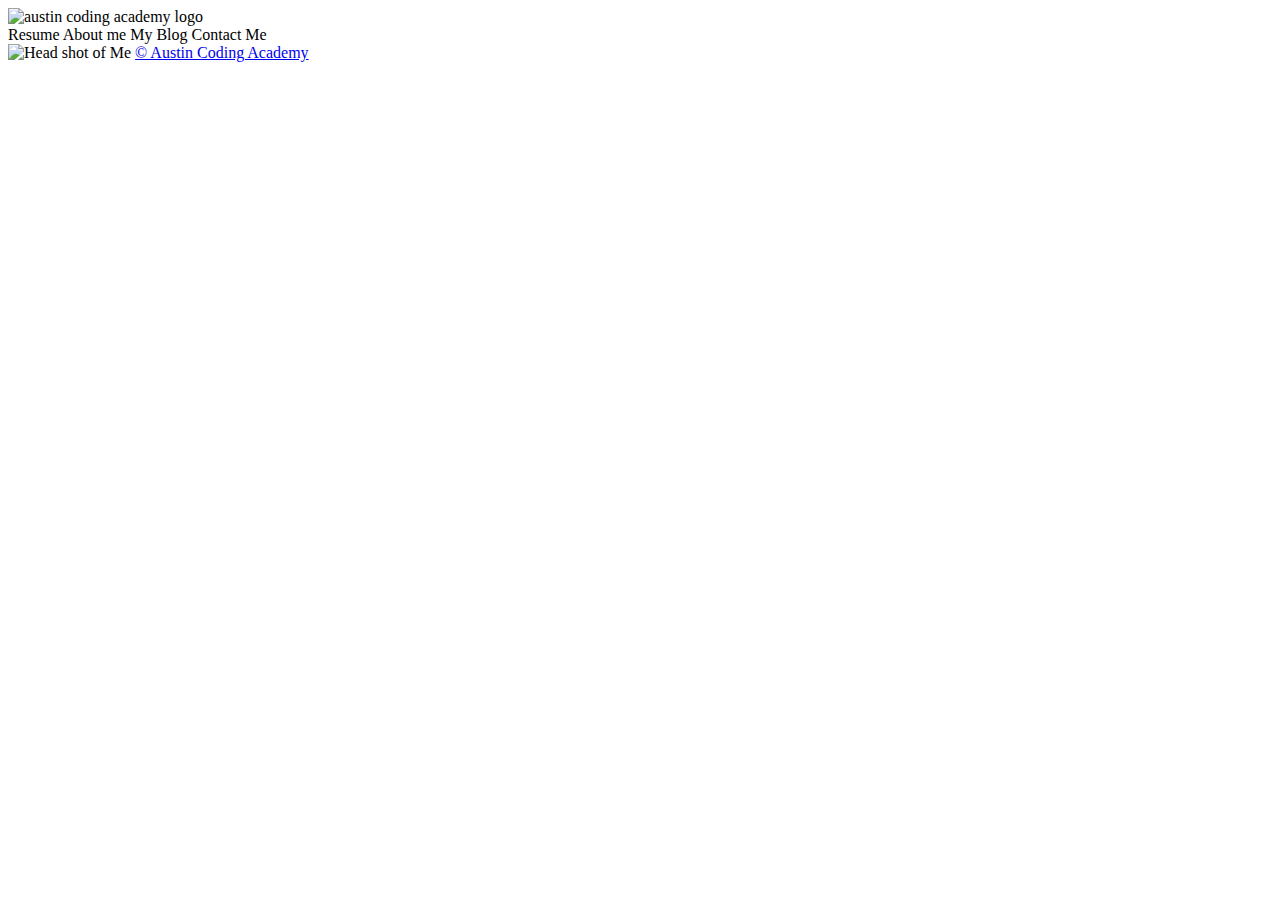
==== index.html @ 5d74fc0c "first" ====
<!DOCTYPE html>
<html lang="en">
<head>
  <meta charset="UTF-8">
  <meta name="viewport" content="width=device-width, initial-scale=1.0">
  <meta http-equiv="X-UA-Compatible" content="ie=edge">
  <link rel="stylesheet" href="./style.css">
  <title>My Portfolio</title>
</head>
  <body>
    <header>
        <img src="https://cdn.evbuc.com/eventlogos/188084824/acastandardcirclefullname.png" class="logo" alt="austin coding academy logo">
        <nav>
            <a class="has-border">Resume</a>
            <a class="has-border">About me</a>
            <a class="has-border">My Blog</a>
            <a class="has-border">Contact Me</a>
        </nav>
    </header>
    <main>
        <img src="./myProfilePic.jpg" id="profile-pic" alt="Head shot of Me"/>
      
          <!-- REPLACE THIS LINE WITH THE PORTFOLIO BUTTON, STEP 15  -->
        <a class="small-text" href="https://austincodingacademy.com/">© Austin Coding Academy</a>
    </main>
  </body>
</html>
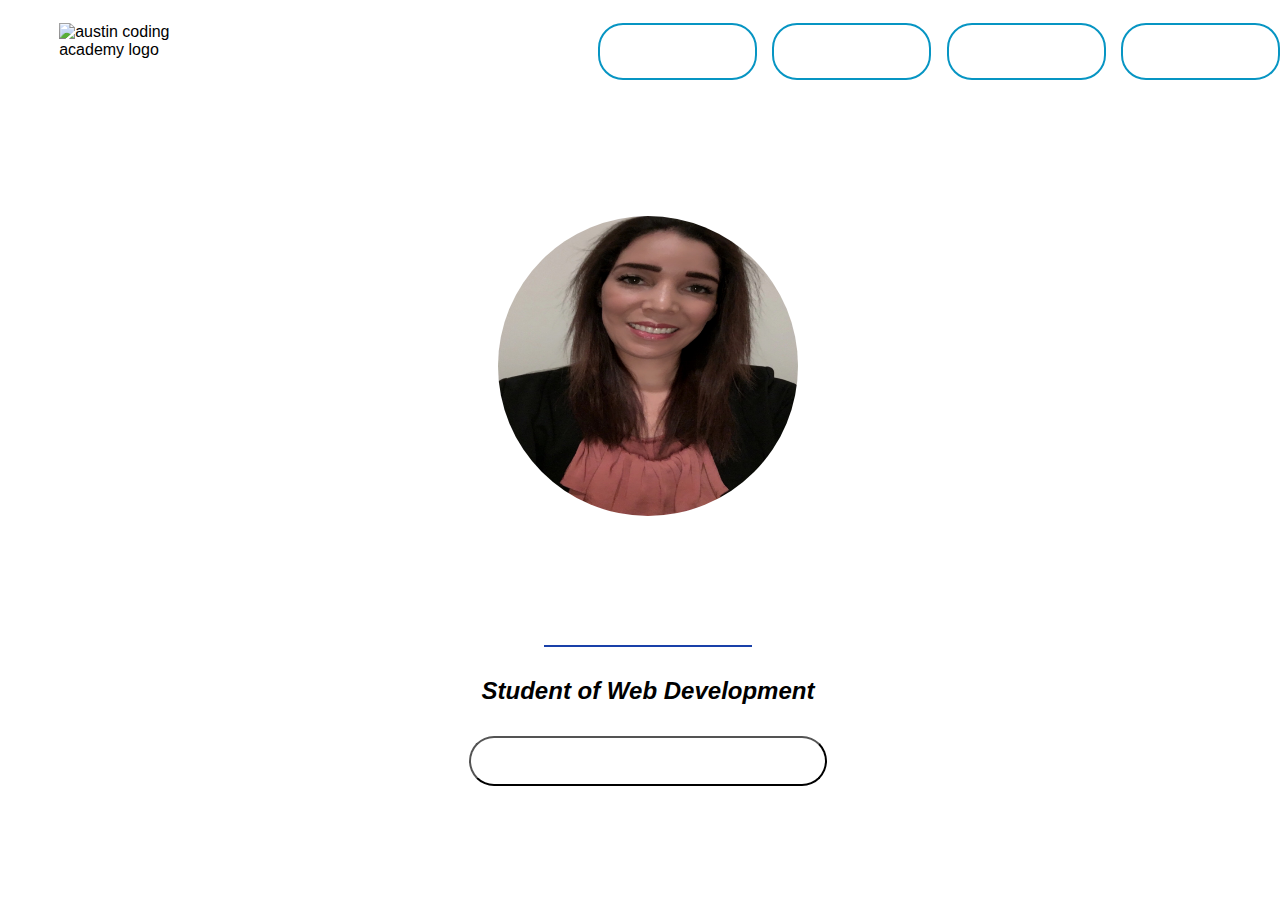
==== commit 75e539c5: "added blog style" ====
--- a/index.html
+++ b/index.html
@@ -4,7 +4,7 @@
   <meta charset="UTF-8">
   <meta name="viewport" content="width=device-width, initial-scale=1.0">
   <meta http-equiv="X-UA-Compatible" content="ie=edge">
-  <link rel="stylesheet" href="./style.css">
+  <link rel="stylesheet" href="./Style.css">
   <title>My Portfolio</title>
 </head>
   <body>
@@ -13,13 +13,15 @@
         <nav>
             <a class="has-border">Resume</a>
             <a class="has-border">About me</a>
-            <a class="has-border">My Blog</a>
+            <a href="./src/blog.html/blog2.html" class="has-border">My Blog</a>
             <a class="has-border">Contact Me</a>
         </nav>
     </header>
     <main>
         <img src="./myProfilePic.jpg" id="profile-pic" alt="Head shot of Me"/>
-      
+        <h1>Nistoli Archer</h1>
+        <h2>Student of Web Development</h2>
+        <button id="portfolio">Portfolio</button>
           <!-- REPLACE THIS LINE WITH THE PORTFOLIO BUTTON, STEP 15  -->
         <a class="small-text" href="https://austincodingacademy.com/">© Austin Coding Academy</a>
     </main>
--- a/Style.css
+++ b/Style.css
@@ -0,0 +1,100 @@
+body {
+    font-family: Arial, Helvetica, sans-serif;
+    background-image: url(https://png.pngtree.com/thumb_back/fh260/back_pic/00/15/30/4656e81f6dc57c5.jpg);
+    background-repeat: no-repeat;
+    background-size: 1600px 1000px;
+    width: 100vw;
+    height: 100vh;
+  }
+  
+  .logo {
+    width: 150px;
+    height: 100px;
+    margin: 3% 10%;
+  }
+  
+  header {
+    display: grid;
+    grid-template-columns: 40% 60%;
+    width: 100%;
+  }
+  
+  main {
+    height: auto;
+    width: 100%;
+    display: grid;
+    grid-template-columns: 30% 40% 30%;
+  }
+  
+  nav > a {
+    margin: 2% 1% 3%;
+    height: 10%;
+    width: 15%;
+    color: white;
+    font-family: Arial, Helvetica, sans-serif;
+    font-size: 20px;
+    border-radius: 25px;
+    background: transparent;
+    padding: 20px; 
+    text-align: center;
+    border: 2px solid white;
+  }
+  
+  .has-border {
+    border-radius: 25px;
+    border: 2px solid #0795C3;
+    background: none;
+    padding: 20px;
+  }
+  
+  nav {
+    display: flex;
+    justify-content: flex-end;
+    width: 100%;
+    padding-right: 2%;
+  }
+  
+  #profile-pic {
+    width: 300px;
+    height: 300px;
+    border-radius: 50%;
+    margin: 15% auto;
+    grid-column: 2/3;
+  }
+  
+  h1 {
+    color:white;
+    grid-column: 2/3;
+    margin: 3% auto;
+    border-bottom: 2px solid #1940A9;;
+  }
+  
+  h2 {
+    grid-column: 2/3;
+    margin: 3% auto;
+    font-style: italic;
+  }
+  
+  .small-text {
+    grid-column: 2/3;
+    color: white;
+    font-size: 10px;
+    margin: 3% auto;
+  }
+  
+  button {
+    grid-column: 2/3;
+    margin: 3% auto;
+    width: 70%;
+    height: 15%;
+    font-family: Arial, Helvetica, sans-serif;
+    font-size: 20px;
+    border-radius: 25px;
+    background: transparent;
+    padding: 20px; 
+    padding-bottom: 5%;
+    text-align: center;
+    color: white;
+    letter-spacing: 16px;
+    font-style: italic;
+  }   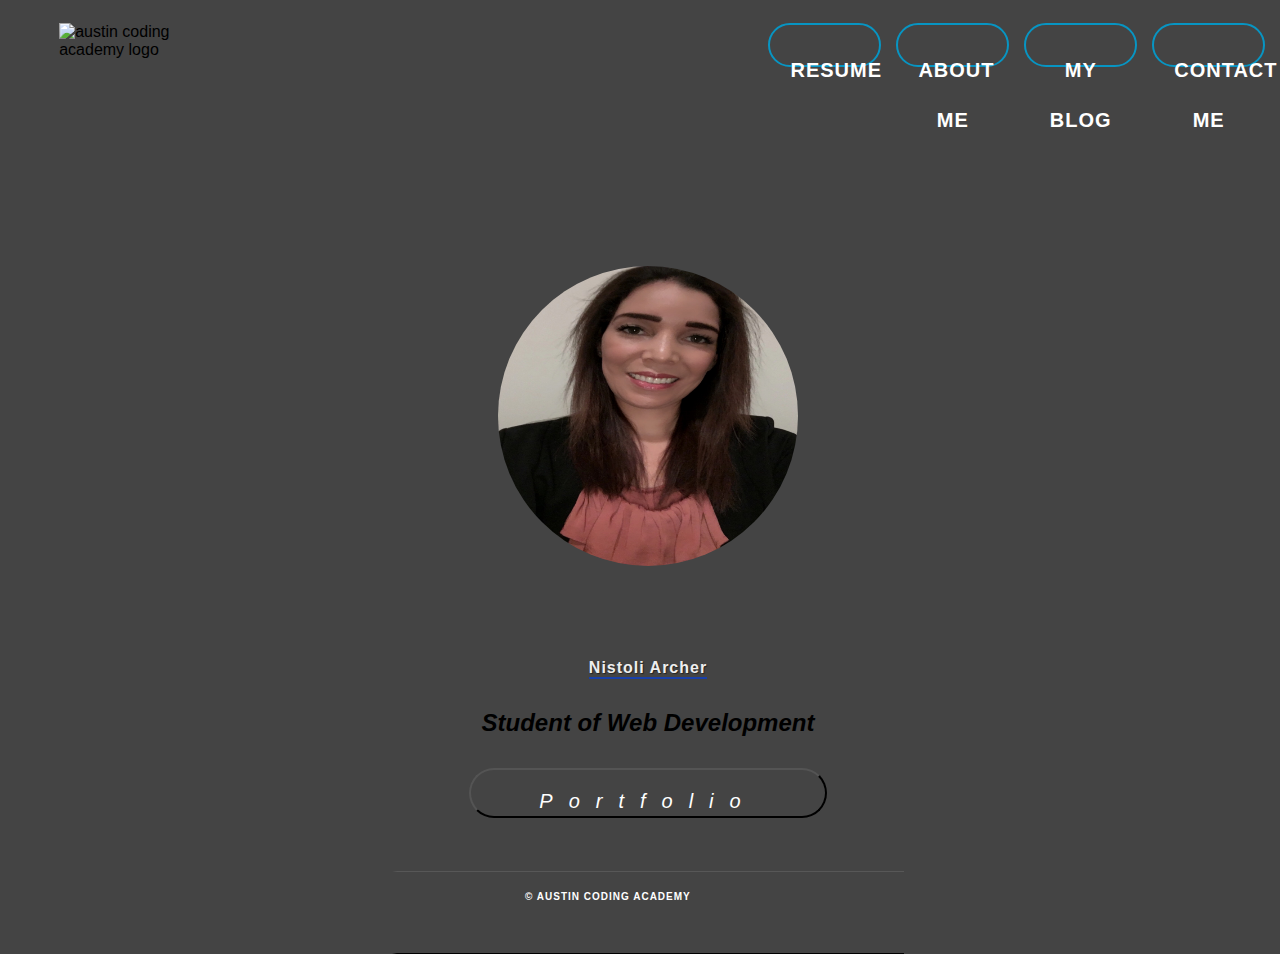
==== commit f6e044f5: "responsive" ====
--- a/index.html
+++ b/index.html
@@ -5,13 +5,16 @@
   <meta name="viewport" content="width=device-width, initial-scale=1.0">
   <meta http-equiv="X-UA-Compatible" content="ie=edge">
   <link rel="stylesheet" href="./Style.css">
+  <link rel="stylesheet" href="./mobile-style.css">
+    
+
   <title>My Portfolio</title>
 </head>
   <body>
     <header>
         <img src="https://cdn.evbuc.com/eventlogos/188084824/acastandardcirclefullname.png" class="logo" alt="austin coding academy logo">
         <nav>
-            <a class="has-border">Resume</a>
+            <a href="./src/resume.html" class="has-border">Resume</a>
             <a class="has-border">About me</a>
             <a href="./src/blog.html/blog2.html" class="has-border">My Blog</a>
             <a class="has-border">Contact Me</a>
--- a/mobile-style.css
+++ b/mobile-style.css
@@ -0,0 +1,94 @@
+*{
+    box-sizing: border-box;
+  }
+  body{
+    height:100%;
+    background-color: #444;
+  }
+  h1{
+    font-size:1em;
+    text-align:center;
+    color: #eee;
+    letter-spacing:1px;
+    text-shadow: 1px 1px 1px rgba(0,0,0,0.5);
+  }
+  .nav-container{
+    width:300px;
+    margin-top:10px;
+    box-shadow: 0 2px 2px 2px black;
+    transition: all 0.3s linear;
+  }
+  .nav{
+    list-style-type:none;
+    margin:0;
+    padding:0;
+  }
+  li{
+    height:50px; 
+    position:relative;
+    background: linear-gradient(#292929, #242424);
+  }
+  a {
+    border-top: 1px solid rgba(255,255,255,0.1);
+    border-bottom: 1px solid black;
+    text-decoration:none;
+    display:block;
+    height:100%;
+    width:100%;
+    line-height:50px;
+    color:#bbb;
+    text-transform: uppercase;
+    font-weight: bold;
+    padding-left:25%;
+    border-left:5px solid transparent;
+    letter-spacing:1px;
+    transition: all 0.3s linear;
+  }
+  .active a{
+    color: #B93632;
+    border-left:5px solid #B93632;
+    background-color: #1B1B1B;
+    outline:0;
+  }
+  li:not(.active):hover a{
+    color: #eee;
+    border-left: 5px solid #FCFCFC;
+    background-color: #1B1B1B;
+  }
+  span[class ^= "icon"]{
+    position:absolute;
+    left:20px;
+    font-size: 1.5em;
+    transition: all 0.3s linear;
+  }
+  
+  @media only screen and (max-width : 860px){
+    
+    .text{
+      display:none;
+    }
+    
+    .nav-container , a{
+      width: 70px;
+      
+    }
+     
+    a:hover{
+      width:200px; 
+      z-index:1;
+      border-top: 1px solid rgba(255,255,255,0.1);
+      border-bottom: 1px solid black;
+      box-shadow: 0 0 1px 1px black;
+    }
+    
+    a:hover  .text {
+      display:block;
+      padding-left:30%;
+    }
+  }
+  @media only screen and (max-width : 480px){
+    .nav-container, a{ width:50px;}
+    span[class ^= "icon"]{ left:8px;}
+  }
+  
+
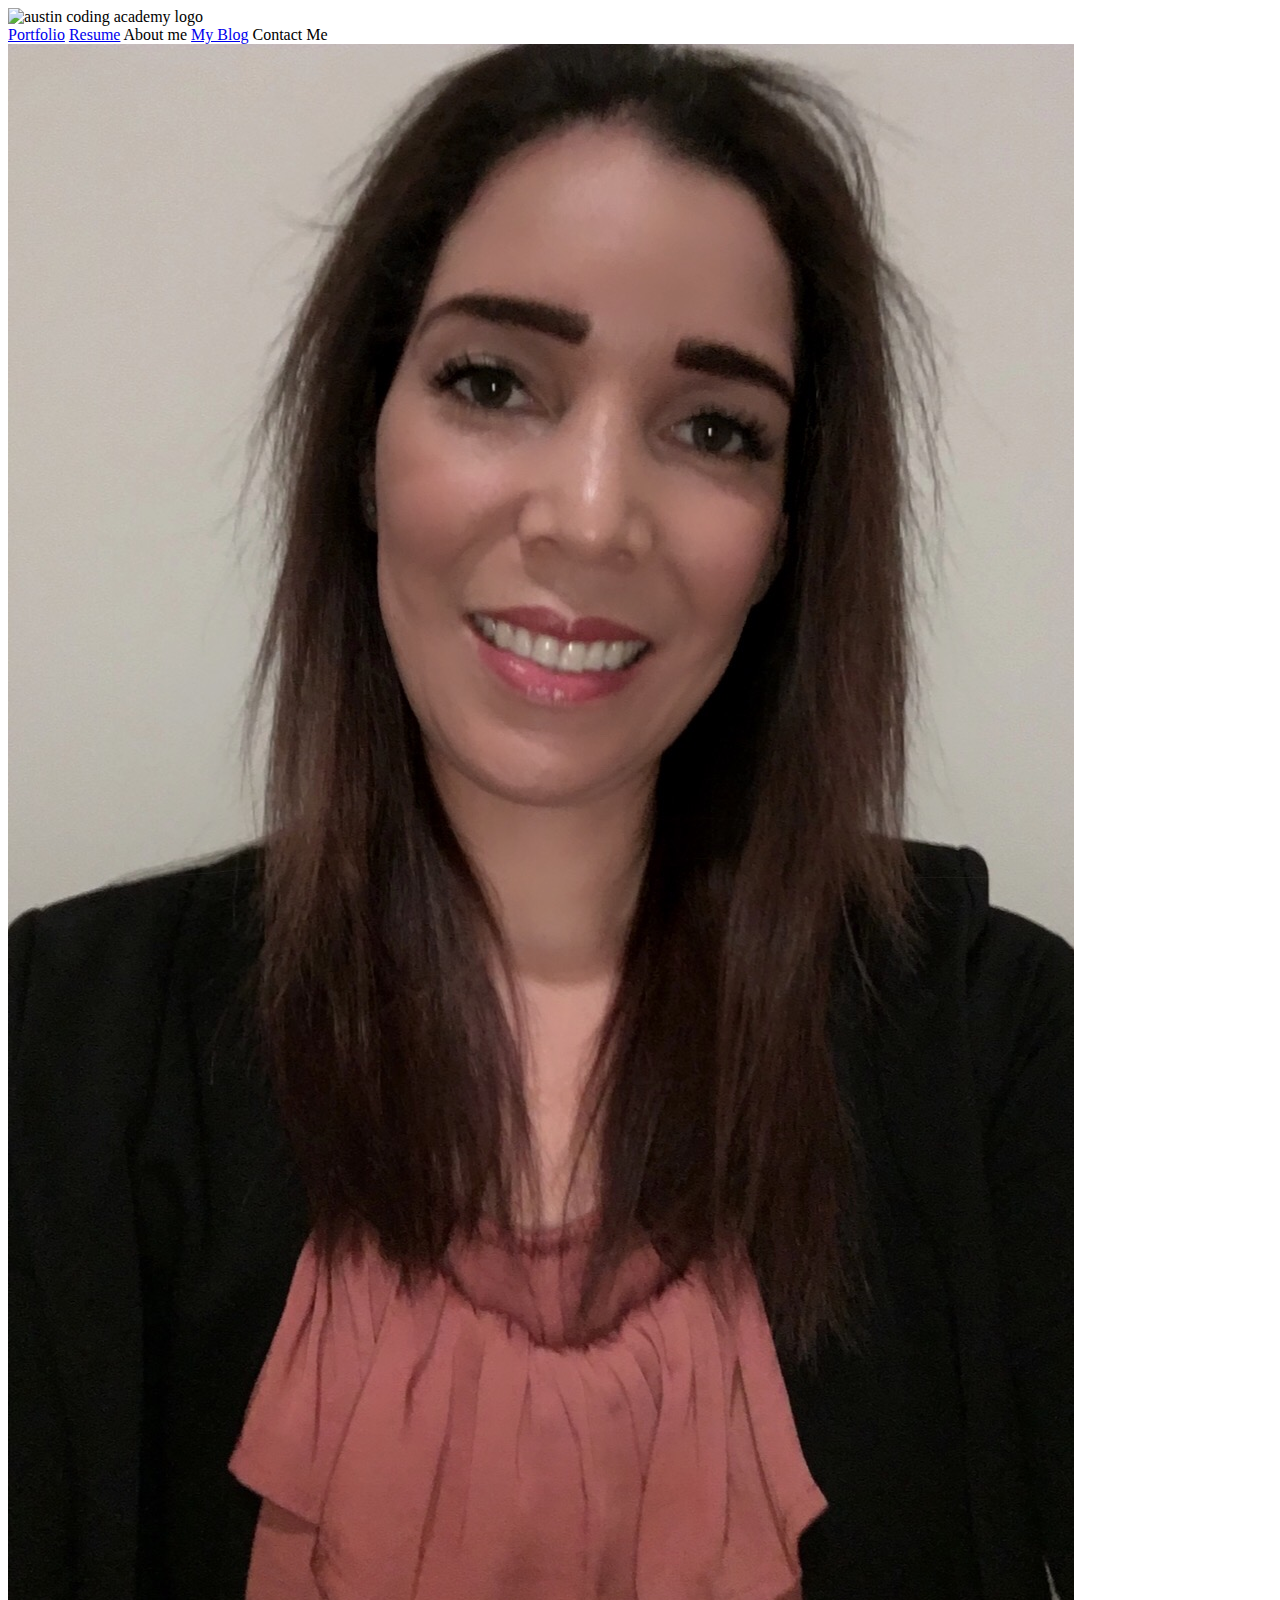
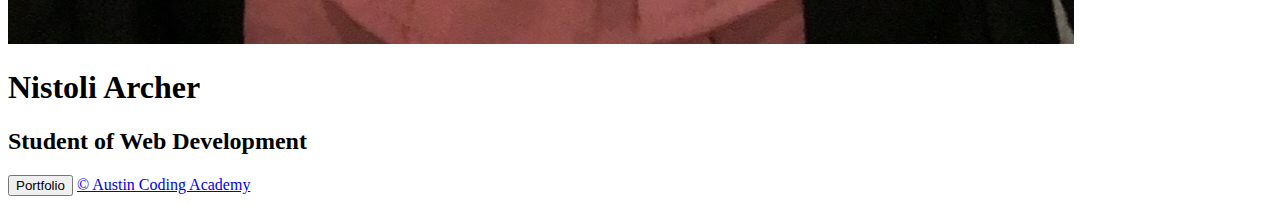
==== commit 3ce301c0: "dashboard styling" ====
--- a/index.html
+++ b/index.html
@@ -1,32 +1,37 @@
 <!DOCTYPE html>
 <html lang="en">
-<head>
-  <meta charset="UTF-8">
-  <meta name="viewport" content="width=device-width, initial-scale=1.0">
-  <meta http-equiv="X-UA-Compatible" content="ie=edge">
-  <link rel="stylesheet" href="./Style.css">
-  <link rel="stylesheet" href="./mobile-style.css">
-    
-
-  <title>My Portfolio</title>
-</head>
-  <body>
-    <header>
-        <img src="https://cdn.evbuc.com/eventlogos/188084824/acastandardcirclefullname.png" class="logo" alt="austin coding academy logo">
-        <nav>
-            <a href="./src/resume.html" class="has-border">Resume</a>
-            <a class="has-border">About me</a>
-            <a href="./src/blog.html/blog2.html" class="has-border">My Blog</a>
-            <a class="has-border">Contact Me</a>
-        </nav>
-    </header>
-    <main>
-        <img src="./myProfilePic.jpg" id="profile-pic" alt="Head shot of Me"/>
-        <h1>Nistoli Archer</h1>
-        <h2>Student of Web Development</h2>
-        <button id="portfolio">Portfolio</button>
-          <!-- REPLACE THIS LINE WITH THE PORTFOLIO BUTTON, STEP 15  -->
-        <a class="small-text" href="https://austincodingacademy.com/">© Austin Coding Academy</a>
-    </main>
-  </body>
-</html>+	<head>
+		<meta charset="UTF-8" />
+		<meta name="viewport" content="width=device-width, initial-scale=1.0" />
+		<meta http-equiv="X-UA-Compatible" content="ie=edge" />
+		<link rel="stylesheet" href="style.css" />
+		<link rel="stylesheet" href="mobile.style.css"/>
+		<title>My Portfolio</title>
+	</head>
+	<body>
+		<header>
+			<img
+				src="https://cdn.evbuc.com/eventlogos/188084824/acastandardcirclefullname.png"
+				class="logo"
+				alt="austin coding academy logo"
+			/>
+			<nav>
+				<a href="./src/portfolio.html" class="has-border">Portfolio</a>
+				<a href="./src/resume.html" class="has-border">Resume</a>
+				<a class="has-border">About me</a>
+				<a href="./src/blog.html/blog2.html" class="has-border">My Blog</a>
+				<a class="has-border">Contact Me</a>
+			</nav>
+		</header>
+		<main>
+			<img src="./myProfilePic.jpg" id="profile-pic" alt="Head shot of Me" />
+			<h1>Nistoli Archer</h1>
+			<h2>Student of Web Development</h2>
+			<button id="portfolio">Portfolio</button>
+			<!-- REPLACE THIS LINE WITH THE PORTFOLIO BUTTON, STEP 15  -->
+			<a class="small-text" href="https://austincodingacademy.com/"
+				>© Austin Coding Academy</a
+			>
+		</main>
+	</body>
+</html>
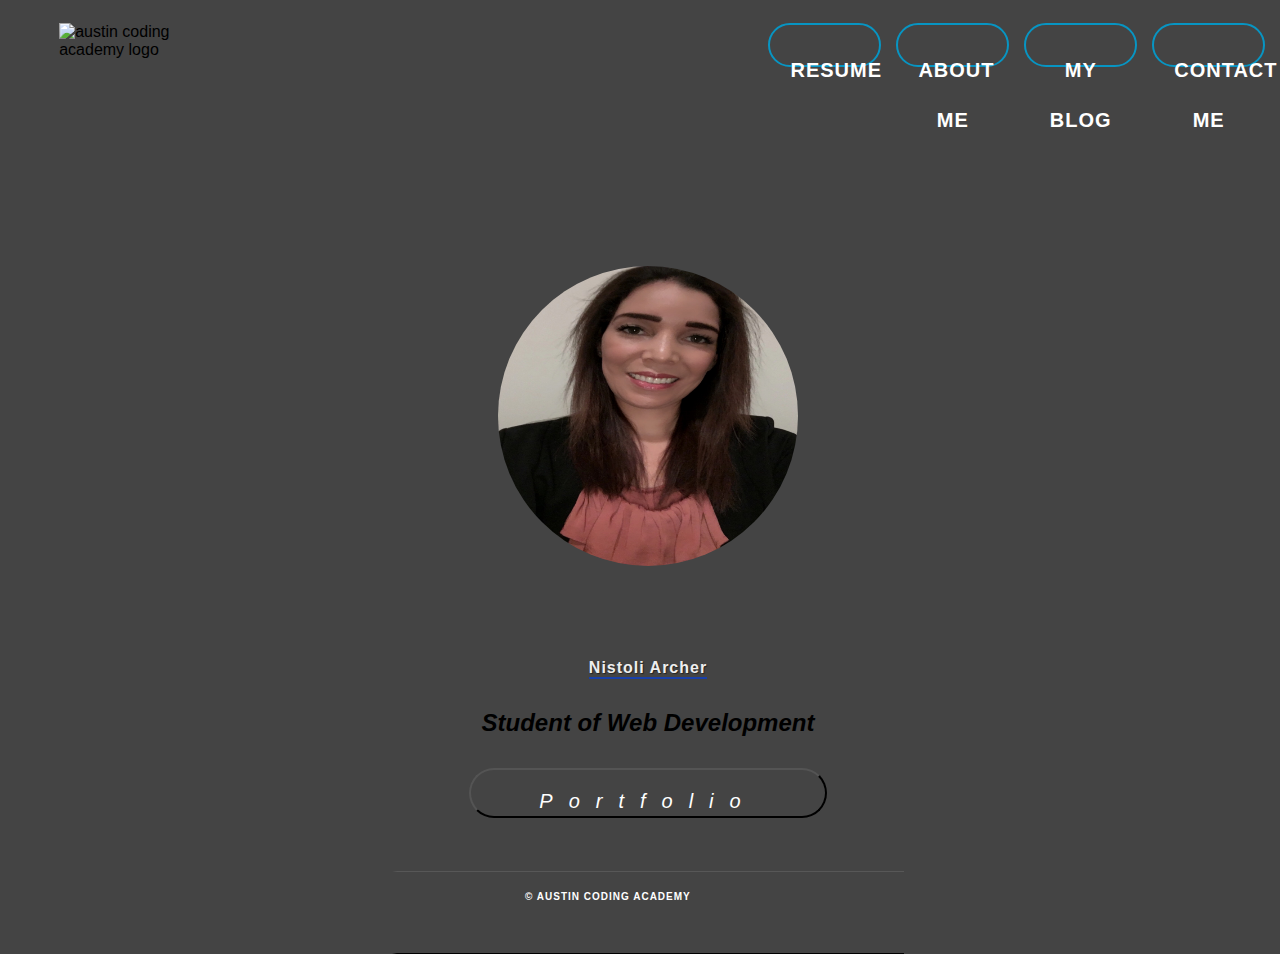
==== commit 426c00fb: "tablet style" ====
--- a/index.html
+++ b/index.html
@@ -4,8 +4,10 @@
 		<meta charset="UTF-8" />
 		<meta name="viewport" content="width=device-width, initial-scale=1.0" />
 		<meta http-equiv="X-UA-Compatible" content="ie=edge" />
-		<link rel="stylesheet" href="style.css" />
-		<link rel="stylesheet" href="mobile.style.css"/>
+		<link rel="stylesheet" href="./Style.css" />
+		<link rel="stylesheet" href="./mobile-style.css" />
+		<link rel="stylesheet" href="./tablet-landingpage.css" />
+
 		<title>My Portfolio</title>
 	</head>
 	<body>
@@ -16,7 +18,6 @@
 				alt="austin coding academy logo"
 			/>
 			<nav>
-				<a href="./src/portfolio.html" class="has-border">Portfolio</a>
 				<a href="./src/resume.html" class="has-border">Resume</a>
 				<a class="has-border">About me</a>
 				<a href="./src/blog.html/blog2.html" class="has-border">My Blog</a>
--- a/Style.css
+++ b/Style.css
@@ -0,0 +1,100 @@
+body {
+    font-family: Arial, Helvetica, sans-serif;
+    background-image: url(https://png.pngtree.com/thumb_back/fh260/back_pic/00/15/30/4656e81f6dc57c5.jpg);
+    background-repeat: no-repeat;
+    background-size: 1600px 1000px;
+    width: 100vw;
+    height: 100vh;
+  }
+  
+  .logo {
+    width: 150px;
+    height: 100px;
+    margin: 3% 10%;
+  }
+  
+  header {
+    display: grid;
+    grid-template-columns: 40% 60%;
+    width: 100%;
+  }
+  
+  main {
+    height: auto;
+    width: 100%;
+    display: grid;
+    grid-template-columns: 30% 40% 30%;
+  }
+  
+  nav > a {
+    margin: 2% 1% 3%;
+    height: 10%;
+    width: 15%;
+    color: white;
+    font-family: Arial, Helvetica, sans-serif;
+    font-size: 20px;
+    border-radius: 25px;
+    background: transparent;
+    padding: 20px; 
+    text-align: center;
+    border: 2px solid white;
+  }
+  
+  .has-border {
+    border-radius: 25px;
+    border: 2px solid #0795C3;
+    background: none;
+    padding: 20px;
+  }
+  
+  nav {
+    display: flex;
+    justify-content: flex-end;
+    width: 100%;
+    padding-right: 2%;
+  }
+  
+  #profile-pic {
+    width: 300px;
+    height: 300px;
+    border-radius: 50%;
+    margin: 15% auto;
+    grid-column: 2/3;
+  }
+  
+  h1 {
+    color:white;
+    grid-column: 2/3;
+    margin: 3% auto;
+    border-bottom: 2px solid #1940A9;;
+  }
+  
+  h2 {
+    grid-column: 2/3;
+    margin: 3% auto;
+    font-style: italic;
+  }
+  
+  .small-text {
+    grid-column: 2/3;
+    color: white;
+    font-size: 10px;
+    margin: 3% auto;
+  }
+  
+  button {
+    grid-column: 2/3;
+    margin: 3% auto;
+    width: 70%;
+    height: 15%;
+    font-family: Arial, Helvetica, sans-serif;
+    font-size: 20px;
+    border-radius: 25px;
+    background: transparent;
+    padding: 20px; 
+    padding-bottom: 5%;
+    text-align: center;
+    color: white;
+    letter-spacing: 16px;
+    font-style: italic;
+  }   --- a/mobile-style.css
+++ b/mobile-style.css
@@ -0,0 +1,96 @@
+* {
+	box-sizing: border-box;
+}
+body {
+	height: 100%;
+	background-color: #444;
+}
+h1 {
+	font-size: 1em;
+	text-align: center;
+	color: #eee;
+	letter-spacing: 1px;
+	text-shadow: 1px 1px 1px rgba(0, 0, 0, 0.5);
+}
+.nav-container {
+	width: 300px;
+	margin-top: 10px;
+	box-shadow: 0 2px 2px 2px black;
+	transition: all 0.3s linear;
+}
+.nav {
+	list-style-type: none;
+	margin: 0;
+	padding: 0;
+}
+li {
+	height: 50px;
+	position: relative;
+	background: linear-gradient(#292929, #242424);
+}
+a {
+	border-top: 1px solid rgba(255, 255, 255, 0.1);
+	border-bottom: 1px solid black;
+	text-decoration: none;
+	display: block;
+	height: 100%;
+	width: 100%;
+	line-height: 50px;
+	color: #bbb;
+	text-transform: uppercase;
+	font-weight: bold;
+	padding-left: 25%;
+	border-left: 5px solid transparent;
+	letter-spacing: 1px;
+	transition: all 0.3s linear;
+}
+.active a {
+	color: #b93632;
+	border-left: 5px solid #b93632;
+	background-color: #1b1b1b;
+	outline: 0;
+}
+li:not(.active):hover a {
+	color: #eee;
+	border-left: 5px solid #fcfcfc;
+	background-color: #1b1b1b;
+}
+span[class^="icon"] {
+	position: absolute;
+	left: 20px;
+	font-size: 1.5em;
+	transition: all 0.3s linear;
+}
+
+@media only screen and (max-width: 860px) {
+	.text {
+		display: none;
+	}
+
+	.nav-container,
+	a {
+		width: 70px;
+	}
+
+	a:hover {
+		width: 200px;
+		z-index: 1;
+		border-top: 1px solid rgba(255, 255, 255, 0.1);
+		border-bottom: 1px solid black;
+		box-shadow: 0 0 1px 1px black;
+	}
+
+	a:hover .text {
+		display: block;
+		padding-left: 30%;
+	}
+}
+@media only screen and (max-width: 487px) {
+	.nav-container,
+	a {
+		width: 50px;
+	}
+	span[class^="icon"] {
+		left: 8px;
+	}
+}
--- a/tablet-landingpage.css
+++ b/tablet-landingpage.css
@@ -0,0 +1,94 @@
+*{
+    box-sizing: border-box;
+  }
+  body{
+    height:100%;
+    background-color: #444;
+  }
+  h1{
+    font-size:1em;
+    text-align:center;
+    color: #eee;
+    letter-spacing:1px;
+    text-shadow: 1px 1px 1px rgba(0,0,0,0.5);
+  }
+  .nav-container{
+    width:300px;
+    margin-top:10px;
+    box-shadow: 0 2px 2px 2px black;
+    transition: all 0.3s linear;
+  }
+  .nav{
+    list-style-type:none;
+    margin:0;
+    padding:0;
+  }
+  li{
+    height:50px; 
+    position:relative;
+    background: linear-gradient(#292929, #242424);
+  }
+  a {
+    border-top: 1px solid rgba(255,255,255,0.1);
+    border-bottom: 1px solid black;
+    text-decoration:none;
+    display:block;
+    height:100%;
+    width:100%;
+    line-height:50px;
+    color:#bbb;
+    text-transform: uppercase;
+    font-weight: bold;
+    padding-left:25%;
+    border-left:5px solid transparent;
+    letter-spacing:1px;
+    transition: all 0.3s linear;
+  }
+  .active a{
+    color: #B93632;
+    border-left:5px solid #B93632;
+    background-color: #1B1B1B;
+    outline:0;
+  }
+  li:not(.active):hover a{
+    color: #eee;
+    border-left: 5px solid #FCFCFC;
+    background-color: #1B1B1B;
+  }
+  span[class ^= "icon"]{
+    position:absolute;
+    left:20px;
+    font-size: 1.5em;
+    transition: all 0.3s linear;
+  }
+  
+  @media only screen and (max-width : 860px){
+    
+    .text{
+      display:none;
+    }
+    
+    .nav-container , a{
+      width: 70px;
+      
+    }
+     
+    a:hover{
+      width:200px; 
+      z-index:1;
+      border-top: 1px solid rgba(255,255,255,0.1);
+      border-bottom: 1px solid black;
+      box-shadow: 0 0 1px 1px black;
+    }
+    
+    a:hover  .text {
+      display:block;
+      padding-left:30%;
+    }
+  }
+  @media only screen and (max-width : 480px){
+    .nav-container, a{ width:50px;}
+    span[class ^= "icon"]{ left:8px;}
+  }
+}
+
